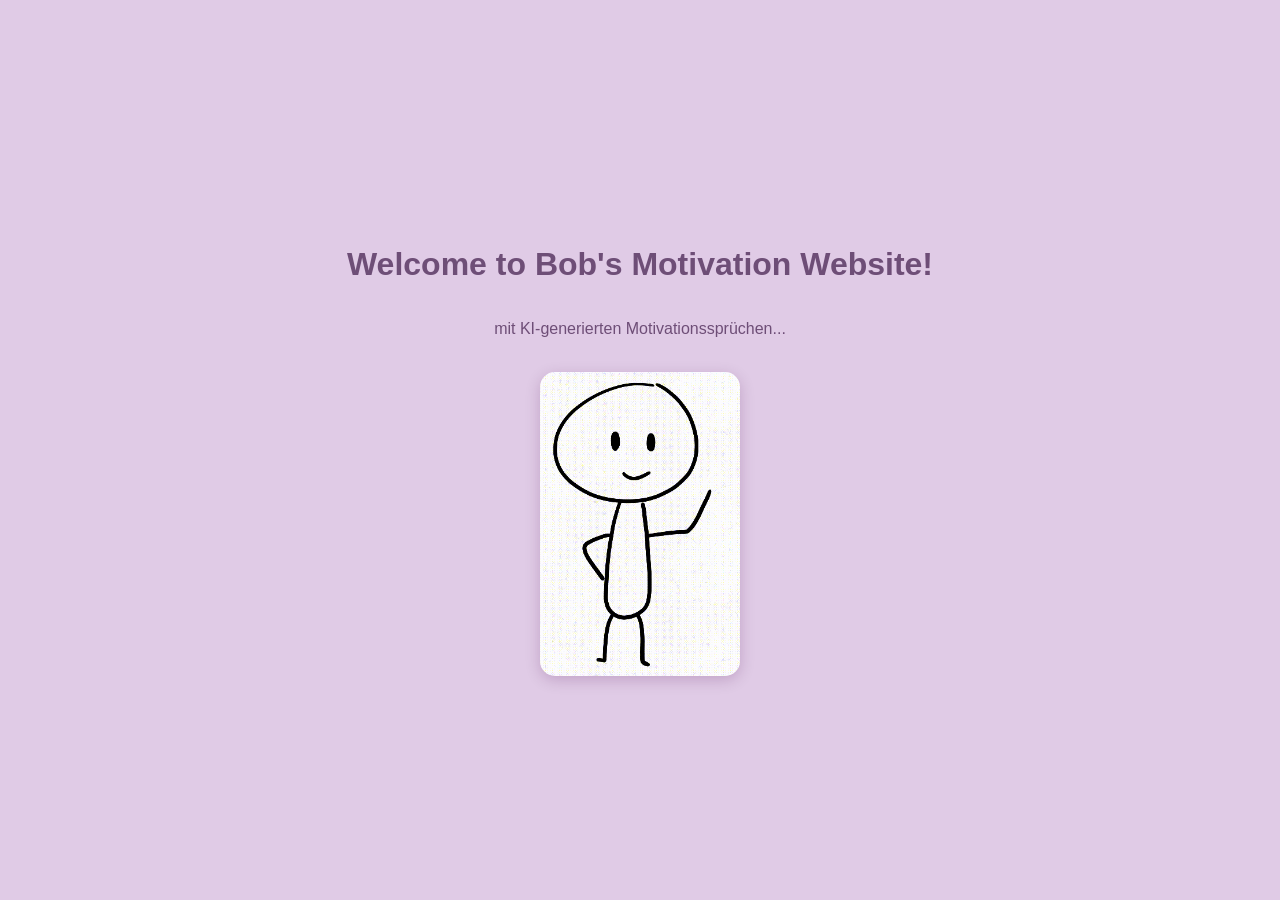
==== bob_motivation_page/index.html @ 8a9652f4 "created main Site started linking my profiles and projects" ====
<!DOCTYPE html>
<html lang="de">
<head>
    <meta charset="UTF-8">
    <meta name="viewport" content="width=device-width, initial-scale=1.0">
    <title>Bobs Motivations-Power</title>
    <style>
        /* ------------------------------------- */
        /* BASIS-STYLING */
        /* ------------------------------------- */
        body {
            display: flex;
            flex-direction: column;
            justify-content: center;
            align-items: center;
            min-height: 100vh;
            margin: 0;
            background-color: #e0cbe6; /* Heller Hintergrund */
            font-family: 'Arial', sans-serif;
            overflow: hidden; /* Wichtig, um das Wegfliegen des Textes nicht abzuschneiden */

            color: #6e4e77;
        }

        /* ------------------------------------- */
        /* BOB DAS STRICHMÄNNCHEN */
        /* ------------------------------------- */
        #bob-container {
            position: relative;
            cursor: pointer; /* Zeigt an, dass man klicken kann */
            display: inline-block;
            transition: transform 0.1s; /* Leichte Animation beim Klicken */
        }

        #bob-container:active {
            transform: scale(0.98); /* Kleiner "Zucken" beim Klicken */
        }

        #bob-image {
            width: 200px; /* Größe des GIF anpassen */
            height: auto;
            display: block;
            border-radius: 15px; /* Optionale Abrundung */
            box-shadow: 0 4px 15px rgba(68, 3, 77, 0.2);
        }

        /* ------------------------------------- */
        /* SPRUCH-ANZEIGE */
        /* ------------------------------------- */
        .motivation-text {
            position: absolute;
            font-size: 1em;
            font-weight: bold;
            color: #73537c;
            padding: 10px 20px;
            border-radius: 10px;
            background-color: #eddef1d8;
            border: 3px solid #d3bbda;
            white-space: nowrap; /* Wichtig, damit der Text nicht umbricht */
            pointer-events: none; /* Ignoriert Mausklicks */
            opacity: 0; /* Startet unsichtbar */
            transform: translate(-50%, -50%); /* Zentriert den Text um die Position */
            z-index: 10;
        }

        /* CSS-Keyframes für die wegfliegende Animation */
        @keyframes fly-away {
            0% {
                opacity: 1;
                /* Die Position wird über die Animation interpoliert */
                transform: translate(-50%, -50%) scale(1); 
                filter: blur(0px); /* Startet ohne Blur */
            }
            
            /* Hält den Blur-Effekt bis 70% der Animation bei 0 */
            70% { 
                filter: blur(0px); 
            }
            
            100% {
                opacity: 0;
                transform: translate(calc(-50% + var(--dx)), calc(-50% + var(--dy))) scale(1.5);
                filter: blur(5px); /* Max. Blur am Ende */
            }
        }

        .flying {
            animation: fly-away 3s ease-out forwards;
        }

        /* ------------------------------------- */
        /* FEUERWERK-EFFEKT (Partikel) */
        /* ------------------------------------- */
        .particle {
            position: absolute;
            width: 8px;
            height: 8px;
            border-radius: 50%;
            background-color: var(--color); /* Farbe wird per JS gesetzt */
            pointer-events: none;
            z-index: 20;
            animation: explode 5s cubic-bezier(0.1, 1, 0.8, 1) forwards;
        }

        @keyframes explode {
            0% {
                opacity: 1;
                transform: translate(0, 0) scale(1);
            }
            100% {
                opacity: 0;
                transform: translate(var(--p-dx), var(--p-dy)) scale(0);
            }
        }
    </style>
</head>
<body>

    <h1>Welcome to Bob's Motivation Website!</h1>
    <p> mit KI-generierten Motivationssprüchen...</p>
    <br>

    <div id="bob-container">
        <img id="bob-image" src="Bob_V1.gif" alt="Animiertes Strichmännchen Bob">
    </div>

    <div id="message-container"></div>

    <script>
        // -------------------------------------
        // JAVASCRIPT LOGIK
        // -------------------------------------

        const bobContainer = document.getElementById('bob-container');
        const messageContainer = document.getElementById('message-container');
        
        // Liste der lustigen Motivationssprüche
        const motivationQuotes = [
            "Du bist nicht faul, du sparst nur Energie für Wichtigeres!",
            "Kaffee-Level: Geladen. Los geht's!",
            "Selbst eine kaputte Uhr hat zweimal am Tag recht. Du hast öfter recht!",
            "Wenn du fällst, steh wieder auf... außer du magst den Boden.",
            "Dein einziger Fehler heute: Du hast Bob noch nicht geklickt.",
            "Motivation ist wie ein Furz. Wenn du ihn erzwingst, ist er wahrscheinlich Mist.",
            "Prokrastination ist die Kunst, gestern für morgen zu erledigen.",
            "Du bist ein Diamant, den niemand knacken kann. Höchstens Bob.",
            "Mach weiter! Oder hör auf und iss einen Keks. Beides ist okay.",
            "Das Leben ist kurz. Lächle, solange du noch Zähne hast!"
        ];

        let lastIndex = -1; // Speichert den Index des zuletzt verwendeten Spruchs

        // Funktion, um einen zufälligen Spruch auszuwählen
        function getRandomQuote() {
            let randomIndex;
            // Stelle sicher, dass der Spruch nicht zweimal hintereinander kommt
            do {
                randomIndex = Math.floor(Math.random() * motivationQuotes.length);
            } while (randomIndex === lastIndex);
            
            lastIndex = randomIndex;
            return motivationQuotes[randomIndex];
        }

        // Funktion zur Erstellung des Feuerwerk-Effekts
        function createFireworks(x, y) {
            const colors = ['#ab3cc7', '#ff17f7', '#ff69b4', '#be57fa', '#ff2f7b'];
            const numberOfParticles = 80;

            for (let i = 0; i < numberOfParticles; i++) {
                const particle = document.createElement('div');
                particle.classList.add('particle');
                
                // Zufällige Farbe und Position
                const color = colors[Math.floor(Math.random() * colors.length)];
                particle.style.setProperty('--color', color);
                
                // Positioniere die Partikel im Zentrum von Bob
                particle.style.left = `${x}px`;
                particle.style.top = `${y}px`;

                // Setze die zufällige Flugrichtung (für die CSS-Animation)
                const dx = (Math.random() - 0.5) * 200; // X-Richtung
                const dy = (Math.random() - 0.5) * 200; // Y-Richtung
                particle.style.setProperty('--p-dx', `${dx}px`);
                particle.style.setProperty('--p-dy', `${dy}px`);

                document.body.appendChild(particle);

                // Entferne das Partikel nach der Animation
                setTimeout(() => {
                    particle.remove();
                }, 5500);
            }
        }


        // Hauptfunktion, die beim Klick ausgelöst wird
        bobContainer.addEventListener('click', (event) => {
            const quote = getRandomQuote();
            
            // 1. Spruch-Element erstellen
            const quoteElement = document.createElement('div');
            quoteElement.classList.add('motivation-text');
            quoteElement.textContent = quote;

            // Positioniere den Text direkt über Bob
            const bobRect = bobContainer.getBoundingClientRect();
            // Die Mitte des Bob-Containers in Bezug auf das Viewport
            const centerX = bobRect.left + bobRect.width / 2;
            const centerY = bobRect.top + bobRect.height / 2;

            // Setze die Startposition (CSS translate(-50%, -50%) zentriert es dann)
            quoteElement.style.left = `${centerX}px`;
            quoteElement.style.top = `${centerY - 50}px`; // Etwas nach oben versetzt

            // Füge das Element zum DOM hinzu
            messageContainer.appendChild(quoteElement);

            // 2. Feuerwerk-Effekt auslösen
            createFireworks(centerX, centerY);

            // 3. Animation starten
            // Setze zufällige Flugrichtung für die CSS-Animation
            const randomX = (Math.random() - 0.5) * 800;
            const randomY = (Math.random() - 0.5) * 800;

            quoteElement.style.setProperty('--dx', `${randomX}px`);
            quoteElement.style.setProperty('--dy', `${randomY}px`);
            
            // Verzögert die Klasse hinzufügen, um sicherzustellen, dass die Initialwerte gesetzt sind
            // und die Animation korrekt ausgelöst wird.
            requestAnimationFrame(() => {
                quoteElement.classList.add('flying');
            });


            // 4. Element nach der Animation entfernen (sollte etwas länger sein als die CSS-Animation)
            setTimeout(() => {
                quoteElement.remove();
            }, 1500); // Entspricht der Animationsdauer (1.5s)
        });

    </script>
</body>
</html>
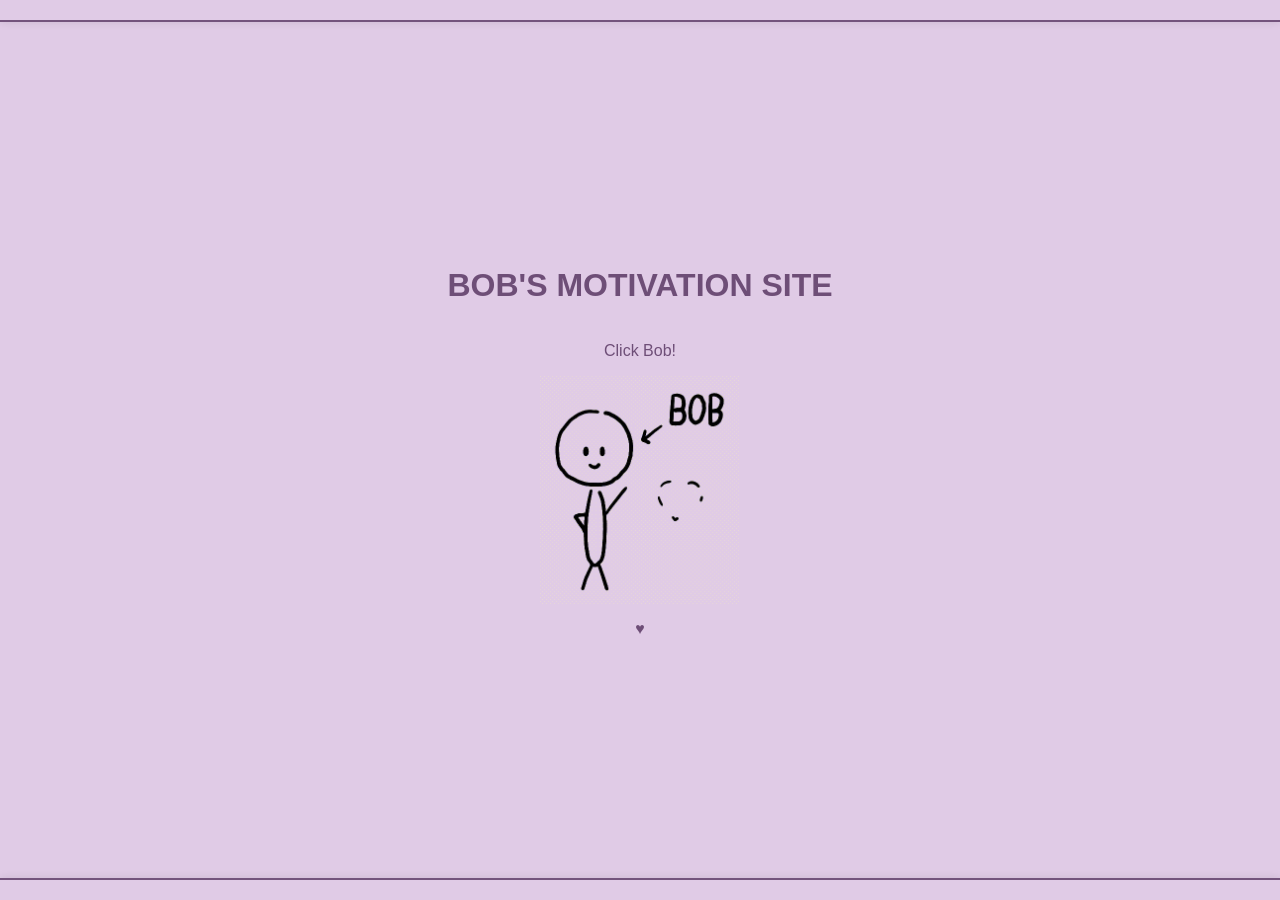
==== commit 9dbfce2c: "updated Bobs Motiavtion page changed design, added new texts, added cat images <3" ====
--- a/bob_motivation_page/index.html
+++ b/bob_motivation_page/index.html
@@ -4,10 +4,11 @@
     <meta charset="UTF-8">
     <meta name="viewport" content="width=device-width, initial-scale=1.0">
     <title>Bobs Motivations-Power</title>
+
+    <link rel="stylesheet" href="https://cdnjs.cloudflare.com/ajax/libs/font-awesome/6.5.0/css/all.min.css">
+
     <style>
-        /* ------------------------------------- */
-        /* BASIS-STYLING */
-        /* ------------------------------------- */
+        /* BASIS-STYLING (unverändert) */
         body {
             display: flex;
             flex-direction: column;
@@ -15,40 +16,42 @@
             align-items: center;
             min-height: 100vh;
             margin: 0;
-            background-color: #e0cbe6; /* Heller Hintergrund */
+            background-color: #e0cbe6;
             font-family: 'Arial', sans-serif;
-            overflow: hidden; /* Wichtig, um das Wegfliegen des Textes nicht abzuschneiden */
-
+            overflow: hidden;
             color: #6e4e77;
         }
 
-        /* ------------------------------------- */
-        /* BOB DAS STRICHMÄNNCHEN */
-        /* ------------------------------------- */
         #bob-container {
             position: relative;
-            cursor: pointer; /* Zeigt an, dass man klicken kann */
+            cursor: pointer;
             display: inline-block;
-            transition: transform 0.1s; /* Leichte Animation beim Klicken */
+            transition: transform 0.1s;
         }
 
         #bob-container:active {
-            transform: scale(0.98); /* Kleiner "Zucken" beim Klicken */
+            transform: scale(0.98);
         }
 
         #bob-image {
-            width: 200px; /* Größe des GIF anpassen */
+            width: 200px;
             height: auto;
             display: block;
-            border-radius: 15px; /* Optionale Abrundung */
-            box-shadow: 0 4px 15px rgba(68, 3, 77, 0.2);
-        }
-
-        /* ------------------------------------- */
-        /* SPRUCH-ANZEIGE */
-        /* ------------------------------------- */
+            /*border-radius: 15px;
+            box-shadow: 0 4px 15px rgba(68, 3, 77, 0.2);*/
+        }
+
+        /* Gemeinsames Styling für fliegende Objekte */
+        .motivation-content {
+            position: absolute;
+            pointer-events: none;
+            opacity: 0;
+            transform: translate(-50%, -50%);
+            z-index: 10;
+        }
+
+        /* Spezifisch für Text */
         .motivation-text {
-            position: absolute;
             font-size: 1em;
             font-weight: bold;
             color: #73537c;
@@ -56,191 +59,189 @@
             border-radius: 10px;
             background-color: #eddef1d8;
             border: 3px solid #d3bbda;
-            white-space: nowrap; /* Wichtig, damit der Text nicht umbricht */
-            pointer-events: none; /* Ignoriert Mausklicks */
-            opacity: 0; /* Startet unsichtbar */
-            transform: translate(-50%, -50%); /* Zentriert den Text um die Position */
-            z-index: 10;
-        }
-
-        /* CSS-Keyframes für die wegfliegende Animation */
+            white-space: nowrap;
+        }
+
+        /* Spezifisch für fliegende Bilder */
+        .motivation-img {
+            width: 200px; /* Größe der fliegenden Bilder */
+            height: auto;
+            border-radius: 10px;
+            border: 3px solid #d3bbda;
+            box-shadow: 0 4px 10px rgba(0,0,0,0.1);
+        }
+
         @keyframes fly-away {
             0% {
                 opacity: 1;
-                /* Die Position wird über die Animation interpoliert */
                 transform: translate(-50%, -50%) scale(1); 
-                filter: blur(0px); /* Startet ohne Blur */
-            }
-            
-            /* Hält den Blur-Effekt bis 70% der Animation bei 0 */
+                filter: blur(0px);
+            }
             70% { 
                 filter: blur(0px); 
             }
-            
             100% {
                 opacity: 0;
                 transform: translate(calc(-50% + var(--dx)), calc(-50% + var(--dy))) scale(1.5);
-                filter: blur(5px); /* Max. Blur am Ende */
+                filter: blur(5px);
             }
         }
 
         .flying {
-            animation: fly-away 3s ease-out forwards;
-        }
-
-        /* ------------------------------------- */
-        /* FEUERWERK-EFFEKT (Partikel) */
-        /* ------------------------------------- */
+            animation: fly-away 8s ease-out forwards;
+        }
+
+        /* FEUERWERK-EFFEKT */
         .particle {
             position: absolute;
             width: 8px;
             height: 8px;
             border-radius: 50%;
-            background-color: var(--color); /* Farbe wird per JS gesetzt */
+            background-color: var(--color);
             pointer-events: none;
             z-index: 20;
             animation: explode 5s cubic-bezier(0.1, 1, 0.8, 1) forwards;
         }
 
         @keyframes explode {
-            0% {
-                opacity: 1;
-                transform: translate(0, 0) scale(1);
-            }
-            100% {
-                opacity: 0;
-                transform: translate(var(--p-dx), var(--p-dy)) scale(0);
-            }
+            0% { opacity: 1; transform: translate(0, 0) scale(1); }
+            100% { opacity: 0; transform: translate(var(--p-dx), var(--p-dy)) scale(0); }
+        }
+
+
+
+        .design-stripe {
+            position: fixed;
+            left: 0;
+            width: 100%;
+            height: 20px; /* Dicke des Streifens */
+            background: #6e4e77
+            z-index: 100; /* Damit sie immer ganz oben liegen */
+            box-shadow: 0 0 10px rgba(0,0,0,0.1);
+        }
+
+        /* Position oben */
+        .top {
+            top: 0;
+            border-bottom: 2px solid #73537c
+        }
+
+        /* Position unten */
+        .bottom {
+            bottom: 0;
+            border-top: 2px solid #73537c
         }
     </style>
 </head>
 <body>
-
-    <h1>Welcome to Bob's Motivation Website!</h1>
-    <p> mit KI-generierten Motivationssprüchen...</p>
-    <br>
+    <div class="design-stripe top"></div>
+    <h1>BOB'S MOTIVATION SITE</h1>
+    <p>Click Bob!</p>
 
     <div id="bob-container">
-        <img id="bob-image" src="Bob_V1.gif" alt="Animiertes Strichmännchen Bob">
+        <img id="bob-image" src="Bob_V2.gif" alt="Bob">
     </div>
 
     <div id="message-container"></div>
 
+    <div class="design-stripe bottom"></div>
+
+    <p> &hearts; </p>
+
+    </div>
     <script>
-        // -------------------------------------
-        // JAVASCRIPT LOGIK
-        // -------------------------------------
-
         const bobContainer = document.getElementById('bob-container');
         const messageContainer = document.getElementById('message-container');
         
-        // Liste der lustigen Motivationssprüche
-        const motivationQuotes = [
-            "Du bist nicht faul, du sparst nur Energie für Wichtigeres!",
-            "Kaffee-Level: Geladen. Los geht's!",
-            "Selbst eine kaputte Uhr hat zweimal am Tag recht. Du hast öfter recht!",
-            "Wenn du fällst, steh wieder auf... außer du magst den Boden.",
-            "Dein einziger Fehler heute: Du hast Bob noch nicht geklickt.",
-            "Motivation ist wie ein Furz. Wenn du ihn erzwingst, ist er wahrscheinlich Mist.",
-            "Prokrastination ist die Kunst, gestern für morgen zu erledigen.",
-            "Du bist ein Diamant, den niemand knacken kann. Höchstens Bob.",
-            "Mach weiter! Oder hör auf und iss einen Keks. Beides ist okay.",
-            "Das Leben ist kurz. Lächle, solange du noch Zähne hast!"
+        // --- EINSTELLUNGEN ---
+        const CHANCE_FOR_IMAGE = 0.5; //  Wahrscheinlichkeit für ein Bild
+        
+        const texts = [
+            "Du bist nicht faul, du sparst nur Energie!",
+            "Prokrastination ist auch eine Form von Zeitmanagement.",
+
+
+            "Wie heißt das neue Kolophonium für Bratscher? - Harz IV.",
+            "Was ist ein Bratscher in Salzsäure? - Ein gelöstes Problem!",
+            "Sitzen zwei Bratscher in einer Kneipe – kommt ein Musiker herein.",
+            "Was ist ein schneller Bratscher in der Wüste? - Eine Fata Morgana",
+            "Was ist der Unterschied zwischen dem erste und dem letzten Pult der Bratschen? - Ein ganzer Ton!",
+
+
         ];
 
-        let lastIndex = -1; // Speichert den Index des zuletzt verwendeten Spruchs
-
-        // Funktion, um einen zufälligen Spruch auszuwählen
-        function getRandomQuote() {
-            let randomIndex;
-            // Stelle sicher, dass der Spruch nicht zweimal hintereinander kommt
-            do {
-                randomIndex = Math.floor(Math.random() * motivationQuotes.length);
-            } while (randomIndex === lastIndex);
-            
-            lastIndex = randomIndex;
-            return motivationQuotes[randomIndex];
-        }
-
-        // Funktion zur Erstellung des Feuerwerk-Effekts
+        const motivationImages = [
+            "CatImage_1.png",
+            "CatImage_2.png",
+            "CatImage_3.png",
+            "CatImage_4.png",
+            "CatImage_5.png",
+            "CatImage_6.png",
+            "CatImage_7.png",
+            "CatImage_8.png",
+            "CatImage_9.png",
+            "CatImage_10.png",
+        ];
+
         function createFireworks(x, y) {
             const colors = ['#ab3cc7', '#ff17f7', '#ff69b4', '#be57fa', '#ff2f7b'];
-            const numberOfParticles = 80;
-
-            for (let i = 0; i < numberOfParticles; i++) {
+            for (let i = 0; i < 40; i++) {
                 const particle = document.createElement('div');
                 particle.classList.add('particle');
-                
-                // Zufällige Farbe und Position
-                const color = colors[Math.floor(Math.random() * colors.length)];
-                particle.style.setProperty('--color', color);
-                
-                // Positioniere die Partikel im Zentrum von Bob
+                particle.style.setProperty('--color', colors[Math.floor(Math.random() * colors.length)]);
                 particle.style.left = `${x}px`;
                 particle.style.top = `${y}px`;
-
-                // Setze die zufällige Flugrichtung (für die CSS-Animation)
-                const dx = (Math.random() - 0.5) * 200; // X-Richtung
-                const dy = (Math.random() - 0.5) * 200; // Y-Richtung
+                const dx = (Math.random() - 0.5) * 300;
+                const dy = (Math.random() - 0.5) * 300;
                 particle.style.setProperty('--p-dx', `${dx}px`);
                 particle.style.setProperty('--p-dy', `${dy}px`);
-
                 document.body.appendChild(particle);
-
-                // Entferne das Partikel nach der Animation
-                setTimeout(() => {
-                    particle.remove();
-                }, 5500);
-            }
-        }
-
-
-        // Hauptfunktion, die beim Klick ausgelöst wird
-        bobContainer.addEventListener('click', (event) => {
-            const quote = getRandomQuote();
-            
-            // 1. Spruch-Element erstellen
-            const quoteElement = document.createElement('div');
-            quoteElement.classList.add('motivation-text');
-            quoteElement.textContent = quote;
-
-            // Positioniere den Text direkt über Bob
+                setTimeout(() => particle.remove(), 5000);
+            }
+        }
+
+        bobContainer.addEventListener('click', () => {
             const bobRect = bobContainer.getBoundingClientRect();
-            // Die Mitte des Bob-Containers in Bezug auf das Viewport
             const centerX = bobRect.left + bobRect.width / 2;
             const centerY = bobRect.top + bobRect.height / 2;
 
-            // Setze die Startposition (CSS translate(-50%, -50%) zentriert es dann)
-            quoteElement.style.left = `${centerX}px`;
-            quoteElement.style.top = `${centerY - 50}px`; // Etwas nach oben versetzt
-
-            // Füge das Element zum DOM hinzu
-            messageContainer.appendChild(quoteElement);
-
-            // 2. Feuerwerk-Effekt auslösen
+            let newElement;
+            const randomDecision = Math.random(); // Zahl zwischen 0 und 1
+
+            // --- ENTSCHEIDUNG: BILD ODER TEXT ---
+            if (randomDecision < CHANCE_FOR_IMAGE) {
+                // Erstelle Bild
+                newElement = document.createElement('img');
+                const randomImg = motivationImages[Math.floor(Math.random() * motivationImages.length)];
+                newElement.src = randomImg;
+                newElement.classList.add('motivation-content', 'motivation-img');
+            } else {
+                // Erstelle Text
+                newElement = document.createElement('div');
+                const randomQuote = texts[Math.floor(Math.random() * texts.length)];
+                newElement.textContent = randomQuote;
+                newElement.classList.add('motivation-content', 'motivation-text');
+            }
+
+            // Positionierung
+            newElement.style.left = `${centerX}px`;
+            newElement.style.top = `${centerY - 50}px`;
+
+            messageContainer.appendChild(newElement);
             createFireworks(centerX, centerY);
 
-            // 3. Animation starten
-            // Setze zufällige Flugrichtung für die CSS-Animation
+            // Animation
             const randomX = (Math.random() - 0.5) * 800;
             const randomY = (Math.random() - 0.5) * 800;
-
-            quoteElement.style.setProperty('--dx', `${randomX}px`);
-            quoteElement.style.setProperty('--dy', `${randomY}px`);
+            newElement.style.setProperty('--dx', `${randomX}px`);
+            newElement.style.setProperty('--dy', `${randomY}px`);
             
-            // Verzögert die Klasse hinzufügen, um sicherzustellen, dass die Initialwerte gesetzt sind
-            // und die Animation korrekt ausgelöst wird.
             requestAnimationFrame(() => {
-                quoteElement.classList.add('flying');
+                newElement.classList.add('flying');
             });
 
-
-            // 4. Element nach der Animation entfernen (sollte etwas länger sein als die CSS-Animation)
-            setTimeout(() => {
-                quoteElement.remove();
-            }, 1500); // Entspricht der Animationsdauer (1.5s)
+            setTimeout(() => newElement.remove(), 3000);
         });
-
     </script>
 </body>
-</html>
+</html>
